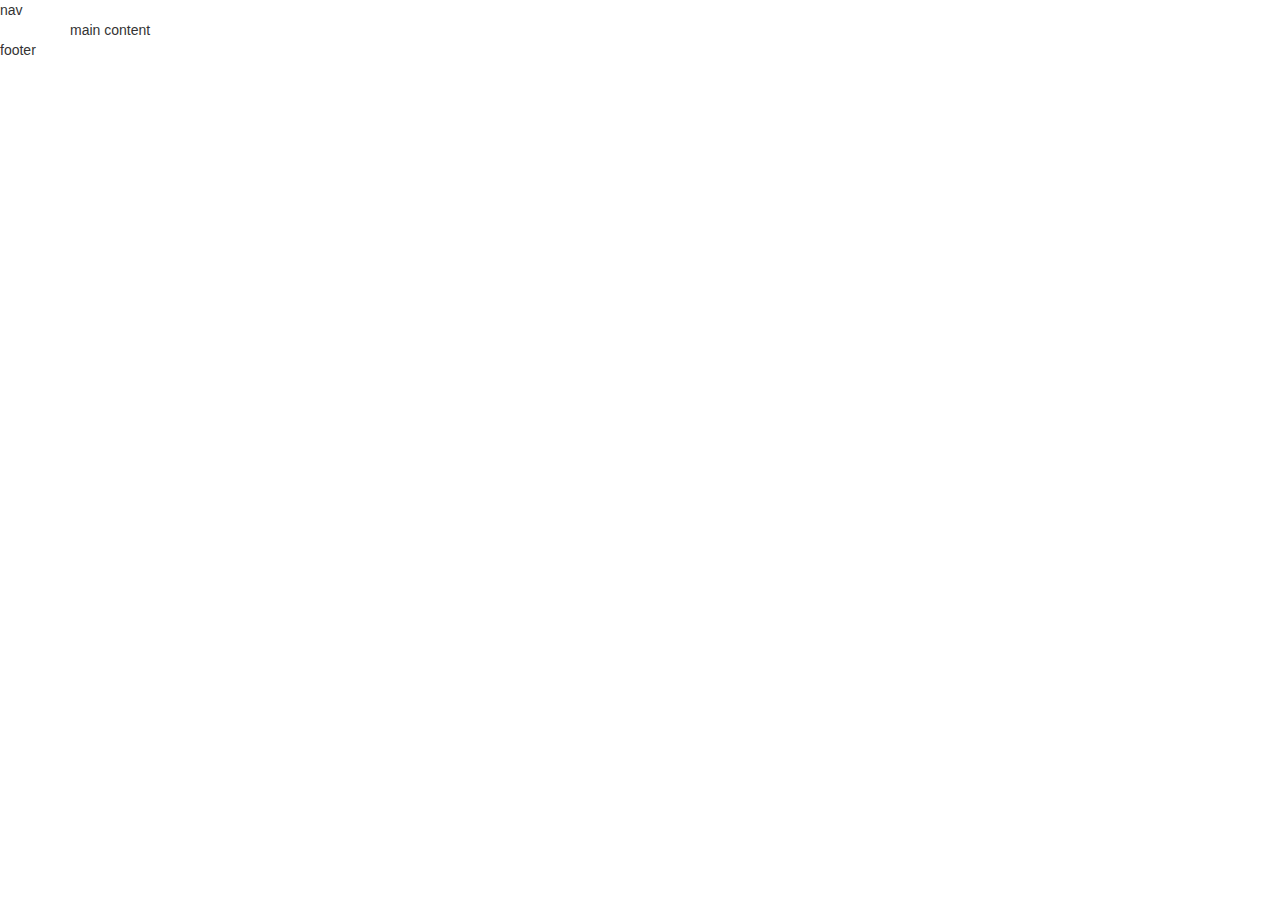
==== index.html @ af47691b "basic site elements including assets" ====
<!DOCTYPE html>
<html>
<head>
  <title>Bootstrap Portfolio :: David Morse</title>
  <link rel="stylesheet" href="https://maxcdn.bootstrapcdn.com/bootstrap/3.3.6/css/bootstrap.min.css">
  <link rel="stylesheet" type="text/css" href="css/style.css">
</head>
<body>

  nav

  <div class="container">
    main content
  </div>

  footer

</body>
</html>
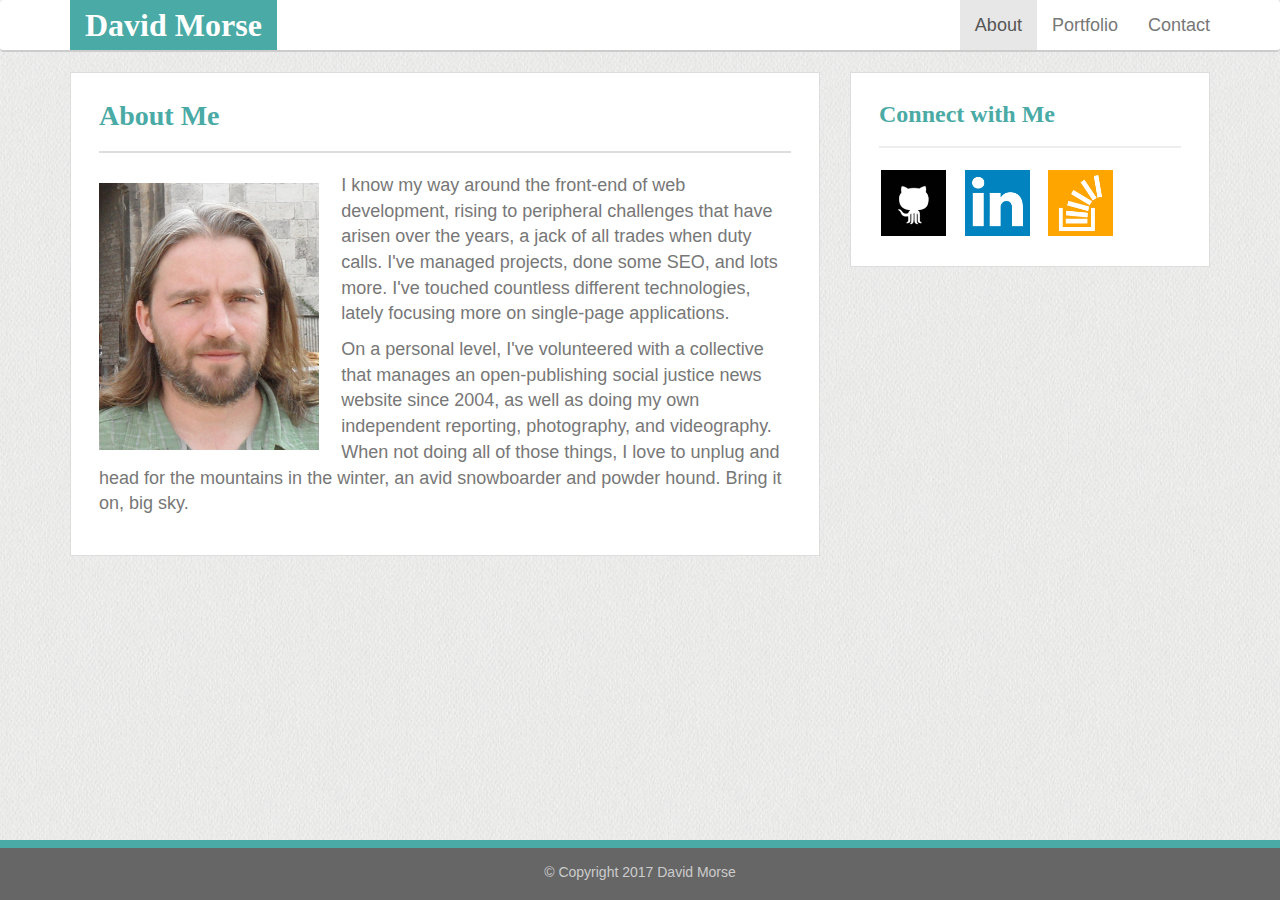
==== commit 48f25774: "basic About page layout" ====
--- a/index.html
+++ b/index.html
@@ -3,17 +3,64 @@
 <head>
   <title>Bootstrap Portfolio :: David Morse</title>
   <link rel="stylesheet" href="https://maxcdn.bootstrapcdn.com/bootstrap/3.3.6/css/bootstrap.min.css">
-  <link rel="stylesheet" type="text/css" href="css/style.css">
+  <link rel="stylesheet" type="text/css" href="assets/css/style.css">
 </head>
 <body>
 
-  nav
+  
+  <!-- Static navbar -->
+  <nav class="navbar navbar-default">
+    <div class="container">
+      <div class="navbar-header">
+        <div id="name" class="navbar-brand tealback">
+          David Morse
+        </div>
+      </div>
+      <div id="navbar"> <!-- class="navbar-collapse collapse" -->
+        <ul class="nav navbar-nav navbar-right">
+          <li class="active"><a href="index.html">About</a></li>
+          <li><a href="portfolio.html">Portfolio</a></li>
+          <li><a href="contact.html">Contact</a></li>
+        </ul>
+      </div>
+      <!--/.nav-collapse -->
+    </div>
+    <!--/.container-fluid -->
+  </nav>
+
 
   <div class="container">
-    main content
+    <div class="row">
+      <div class="col-sm-8">
+        <div class="maininner">
+          <div class="page-header">
+            <h1 class="tealtext">About Me</h1>
+          </div>
+          <img src="assets/images/David-OldTown-Jerusalem.jpg" alt="me" class="profileimage">
+          <p>I know my way around the front-end of web development, rising to peripheral challenges that have arisen over the years, a jack of all trades when duty calls.  I've managed projects, done some SEO, and lots more.  I've touched countless different technologies, lately focusing more on single-page applications.</p>
+          <p>On a personal level, I've volunteered with a collective that manages an open-publishing social justice news website since 2004, as well as doing my own independent reporting, photography, and videography.  When not doing all of those things, I love to unplug and head for the mountains in the winter, an avid snowboarder and powder hound. Bring it on, big sky.</p>
+        </div>
+      </div>
+      <div class="col-sm-4">
+        <div class="social maininner">
+          <div class="page-header">
+            <h3 class="tealtext">Connect with Me</h3>
+          </div>
+          <a href="https://github.com/dbmarshall/" title="GitHub"><img src="assets/images/social_if_github_square_black_107109.png" alt="GitHub"></a>
+          <a href="https://www.Linkedin.com/in/david-m/" title="Linkedin"><img src="assets/images/social_if_linkedin_334668.png" alt="Linkedin"></a>
+          <a href="https://stackoverflow.com/users/3787666/david" title="Stack Overflow"><img src="assets/images/social_if_stackoverflow_273179.png" alt="Stack Overflow" class="last"></a>
+        </div>
+      </div>
+    </div>
   </div>
 
-  footer
+  <footer class="footer">
+    <div class="container">
+      <div class="copyright">
+        <p>&copy; Copyright 2017 David Morse</p>
+      </div>
+    </div>
+  </footer>
 
 </body>
 </html>--- a/assets/css/style.css
+++ b/assets/css/style.css
@@ -0,0 +1,124 @@
+/**
+ Bootstrap Portfolio
+ **/
+ html, body {
+  min-height: 100%;
+ }
+ body {
+  margin-bottom: 80px;
+  font-family: 'Arial', 'Helvetica Neue', Helvetica, sans-serif;
+  font-size: 18px;
+  color: #777;
+  background: #e4e4e3 url('../images/fabric_1.png');
+}
+h1, h2, h3, h4, #name {
+  margin-top: 0;
+  font-family: 'Georgia', Times, Times New Roman, serif;
+  font-weight: bold;
+}
+h1 {
+  font-size: 28px;
+}
+.navbar-default {
+  background-color: #fff;
+  border: none;
+  border-bottom: 2px solid #ccc;
+}
+footer {
+  color: #c5ccb8;
+  text-align: center;
+  background-color: #666;
+  border-top: 8px solid #4aaaa5;
+}
+.footer {
+  position: fixed;
+  bottom: 0;
+  width: 100%;
+  height: 60px;
+}
+footer .copyright {
+  font-size: 14px;
+  color: #ccc;
+  padding: 14px 0;
+}
+#name {
+  margin-left: 0;
+  padding-top: 15px;
+  padding-bottom: 15px;
+  font-size: 32px;
+  color: #fff;
+  pointer-events: none;
+}
+.maininner {
+  padding: 28px;
+  background-color: #fff;
+  border: 1px solid #ddd;
+}
+.page-header {
+  margin-top: 0;
+  border-bottom: 2px solid #ddd;
+}
+.social .page-header {
+  border-bottom: 2px solid #eee;
+}
+img.profileimage {
+  width: 35%;
+  padding: 10px 22px 10px 0;
+  float: left;
+}
+.tealback {
+  background-color: #4aaaa5;
+}
+.tealtext, 
+.navbar-default .navbar-nav > li > a:hover {
+  color: #4aaaa5;
+}
+.social img {
+  width: 23%;
+  height: auto;
+  margin: 0 3% 0 0;
+  border: 2px solid #fff;
+}
+
+
+/* Width at 980px and below */
+@media screen and (max-width: 1200px) {
+  .social img {
+    width: 28%;
+  }
+}
+
+/* Width at 980px and below */
+@media screen and (max-width: 992px) {
+  h3 {
+      font-size: 18px;
+  }
+}
+
+/* Width at 980px and below */
+@media screen and (max-width: 768px) {
+  h3 {
+      font-size: 24px;
+  }
+  #navbar {
+    text-align: center;
+  }
+  ul.nav.navbar-nav.navbar-right {
+    display: table;
+    margin: 0 auto;
+  }
+  .nav > li {
+    float: left;
+  }
+  #name {
+    width: 100%;
+    text-align: center;
+  }
+  .col-sm-4 {
+    margin-top: 20px;
+  }
+  .social img {
+    width: 15%;
+  }
+
+}
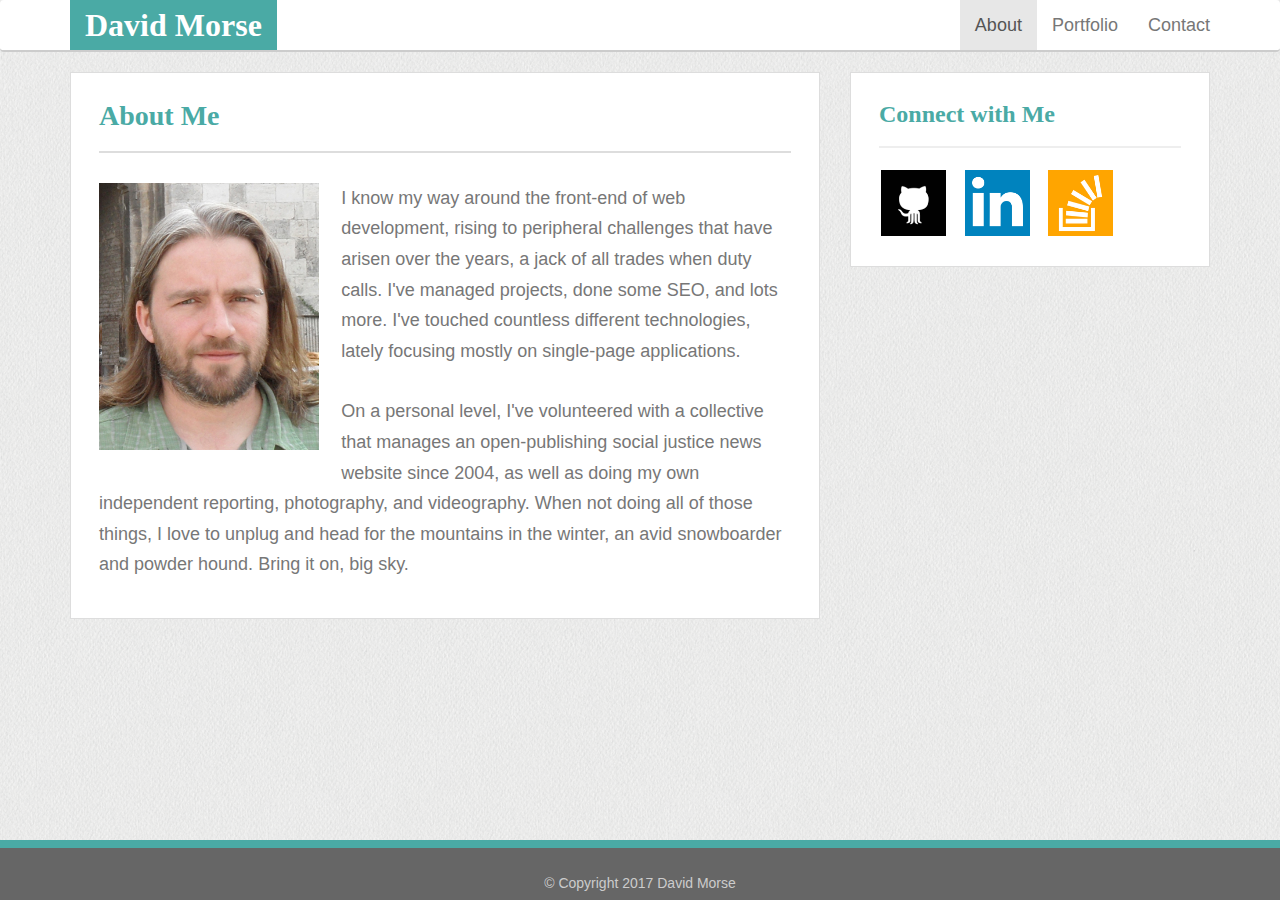
==== commit bf00754a: "added viewport metatag" ====
--- a/index.html
+++ b/index.html
@@ -2,6 +2,7 @@
 <html>
 <head>
   <title>Bootstrap Portfolio :: David Morse</title>
+  <meta name="viewport" content="width=device-width, initial-scale=1.0">
   <link rel="stylesheet" href="https://maxcdn.bootstrapcdn.com/bootstrap/3.3.6/css/bootstrap.min.css">
   <link rel="stylesheet" type="text/css" href="assets/css/style.css">
 </head>
@@ -37,7 +38,7 @@
             <h1 class="tealtext">About Me</h1>
           </div>
           <img src="assets/images/David-OldTown-Jerusalem.jpg" alt="me" class="profileimage">
-          <p>I know my way around the front-end of web development, rising to peripheral challenges that have arisen over the years, a jack of all trades when duty calls.  I've managed projects, done some SEO, and lots more.  I've touched countless different technologies, lately focusing more on single-page applications.</p>
+          <p>I know my way around the front-end of web development, rising to peripheral challenges that have arisen over the years, a jack of all trades when duty calls.  I've managed projects, done some SEO, and lots more.  I've touched countless different technologies, lately focusing mostly on single-page applications.</p>
           <p>On a personal level, I've volunteered with a collective that manages an open-publishing social justice news website since 2004, as well as doing my own independent reporting, photography, and videography.  When not doing all of those things, I love to unplug and head for the mountains in the winter, an avid snowboarder and powder hound. Bring it on, big sky.</p>
         </div>
       </div>
--- a/assets/css/style.css
+++ b/assets/css/style.css
@@ -18,6 +18,13 @@
 }
 h1 {
   font-size: 28px;
+}
+p {
+  padding: 10px 0;
+  line-height: 1.7;
+}
+.maininner p:last-of-type {
+  padding: 10px 0 0 0;
 }
 .navbar-default {
   background-color: #fff;
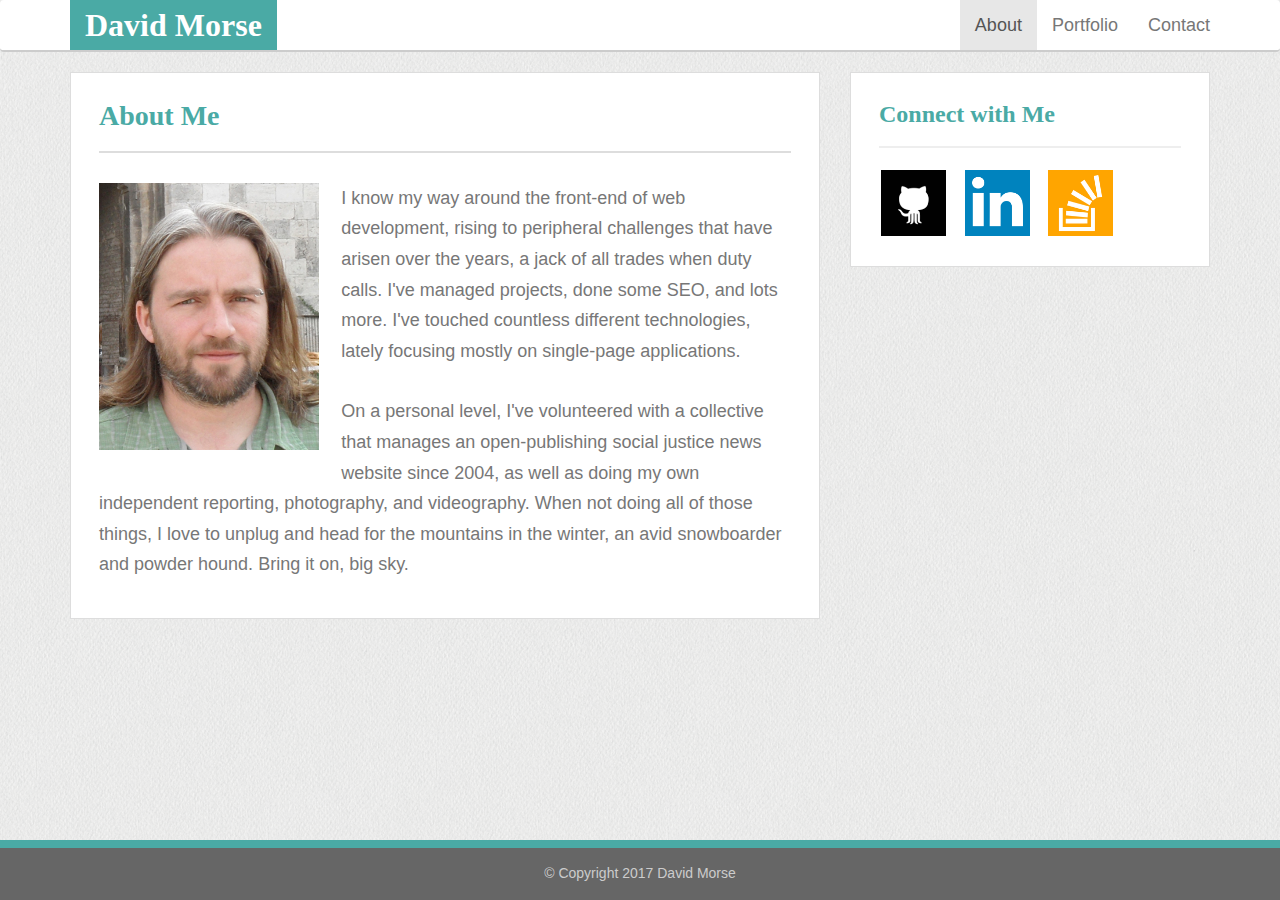
==== commit 11bc1b04: "skeleton for portfolio and contact pages" ====
--- a/index.html
+++ b/index.html
@@ -1,7 +1,7 @@
 <!DOCTYPE html>
 <html>
 <head>
-  <title>Bootstrap Portfolio :: David Morse</title>
+  <title>Bootstrap Portfolio :: David Morse :: About Me</title>
   <meta name="viewport" content="width=device-width, initial-scale=1.0">
   <link rel="stylesheet" href="https://maxcdn.bootstrapcdn.com/bootstrap/3.3.6/css/bootstrap.min.css">
   <link rel="stylesheet" type="text/css" href="assets/css/style.css">
@@ -37,7 +37,7 @@
           <div class="page-header">
             <h1 class="tealtext">About Me</h1>
           </div>
-          <img src="assets/images/David-OldTown-Jerusalem.jpg" alt="me" class="profileimage">
+          <img src="assets/images/David-OldTown-Jerusalem.jpg" alt="me" class="profileimage pull-left">
           <p>I know my way around the front-end of web development, rising to peripheral challenges that have arisen over the years, a jack of all trades when duty calls.  I've managed projects, done some SEO, and lots more.  I've touched countless different technologies, lately focusing mostly on single-page applications.</p>
           <p>On a personal level, I've volunteered with a collective that manages an open-publishing social justice news website since 2004, as well as doing my own independent reporting, photography, and videography.  When not doing all of those things, I love to unplug and head for the mountains in the winter, an avid snowboarder and powder hound. Bring it on, big sky.</p>
         </div>
--- a/assets/css/style.css
+++ b/assets/css/style.css
@@ -48,6 +48,9 @@
   color: #ccc;
   padding: 14px 0;
 }
+footer .copyright p {
+  padding: 0;
+}
 #name {
   margin-left: 0;
   padding-top: 15px;
@@ -71,7 +74,6 @@
 img.profileimage {
   width: 35%;
   padding: 10px 22px 10px 0;
-  float: left;
 }
 .tealback {
   background-color: #4aaaa5;
@@ -90,6 +92,10 @@
 
 /* Width at 980px and below */
 @media screen and (max-width: 1200px) {
+  img.profileimage {
+    width: 100%;
+    padding: 10px 0;
+  }
   .social img {
     width: 28%;
   }
@@ -99,6 +105,10 @@
 @media screen and (max-width: 992px) {
   h3 {
       font-size: 18px;
+  }
+  img.profileimage {
+    width: 45%;
+    padding: 10px 22px 10px 0;
   }
 }
 
@@ -124,6 +134,10 @@
   .col-sm-4 {
     margin-top: 20px;
   }
+  img.profileimage {
+    width: 100%;
+    padding: 10px 0;
+  }
   .social img {
     width: 15%;
   }
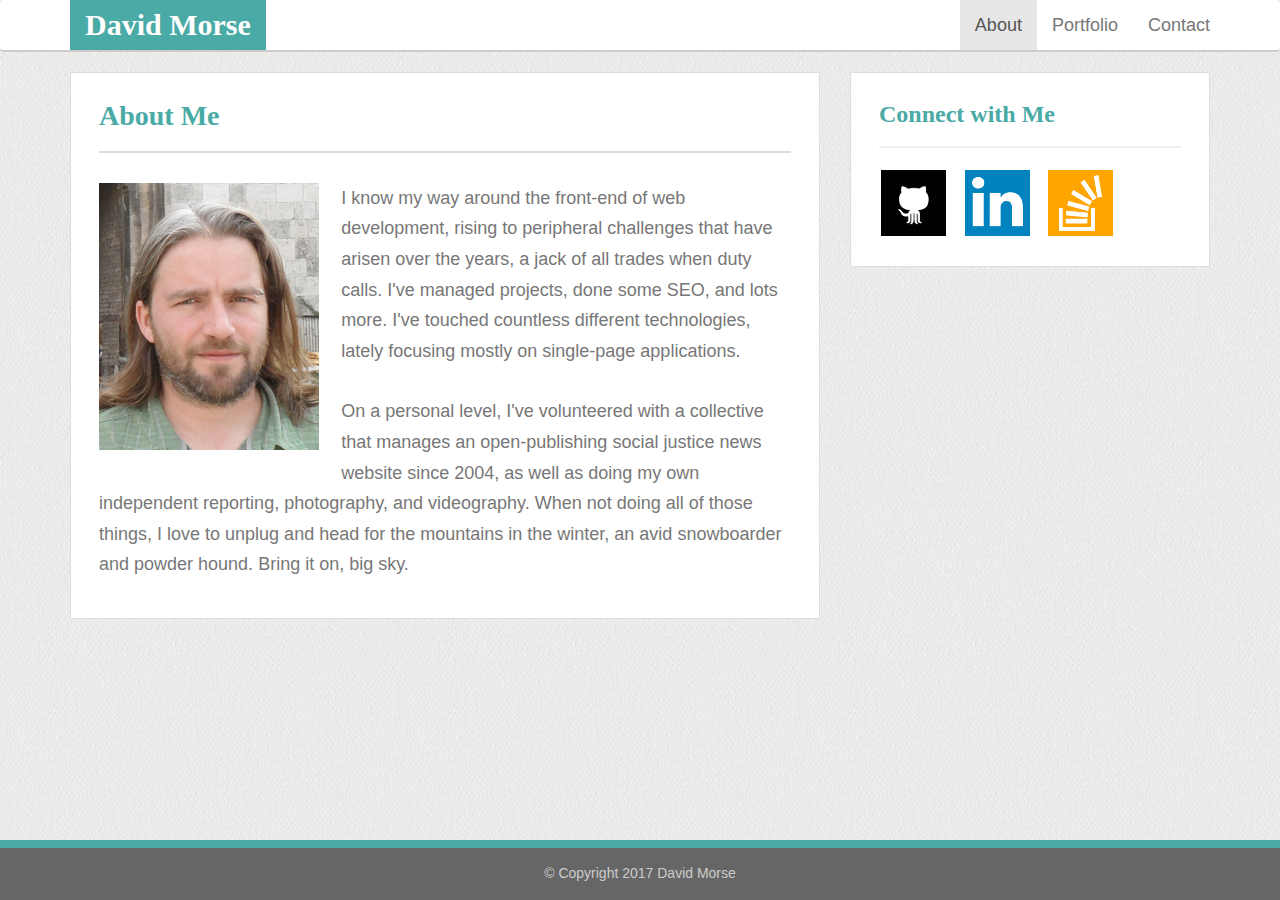
==== commit e426ca91: "adjust viewport, and porfolio thumb column styles" ====
--- a/index.html
+++ b/index.html
@@ -2,7 +2,7 @@
 <html>
 <head>
   <title>Bootstrap Portfolio :: David Morse :: About Me</title>
-  <meta name="viewport" content="width=device-width, initial-scale=1.0">
+  <meta name="viewport" content="width=device-width, initial-scale=1.0, maximum-scale=1.0, user-scalable=no">
   <link rel="stylesheet" href="https://maxcdn.bootstrapcdn.com/bootstrap/3.3.6/css/bootstrap.min.css">
   <link rel="stylesheet" type="text/css" href="assets/css/style.css">
 </head>
--- a/assets/css/style.css
+++ b/assets/css/style.css
@@ -55,7 +55,7 @@
   margin-left: 0;
   padding-top: 15px;
   padding-bottom: 15px;
-  font-size: 32px;
+  font-size: 30px;
   color: #fff;
   pointer-events: none;
 }
@@ -87,6 +87,28 @@
   height: auto;
   margin: 0 3% 0 0;
   border: 2px solid #fff;
+}
+input.form-control, 
+textarea.form-control {
+  width: 100%;
+  height: auto;
+  padding: 13px 10px;
+  font-size: 16px;
+  box-sizing : border-box;
+  border: 1px solid #ddd;
+}
+textarea.form-control {
+  min-height: 170px;
+  resize: vertical;
+}
+button.btn-primary:hover {
+  background: #53BFBA;
+}
+button.btn.btn-primary:active {
+  background: #3D8C88;
+}
+button.btn-primary:focus {
+  outline:0;
 }
 
 
